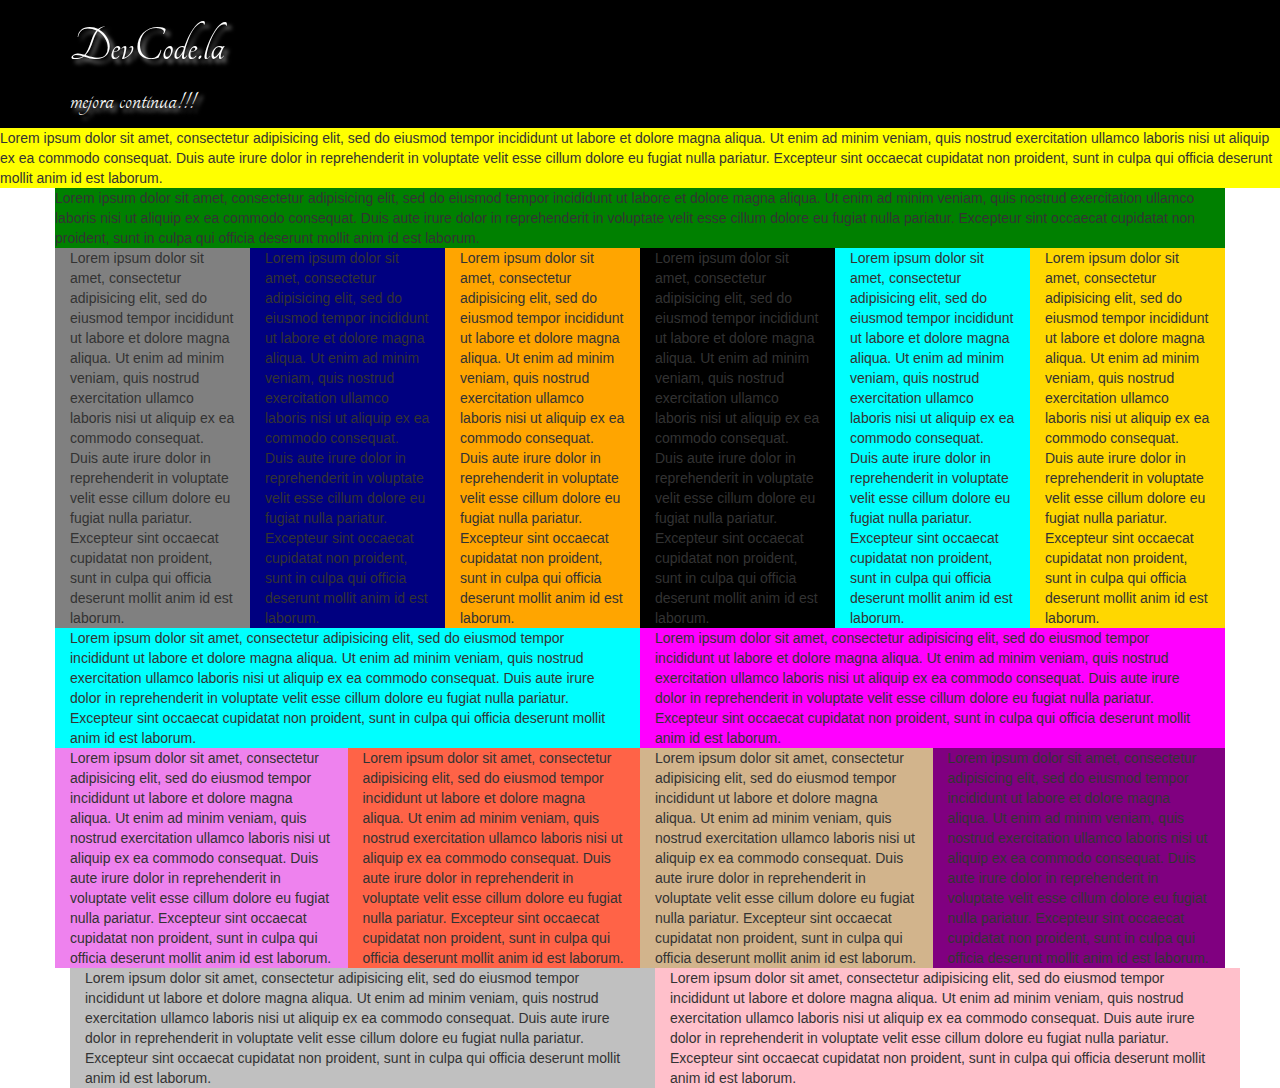
==== 04-header.html @ c3d49536 "Agregar los demas cambios de los capitulos 2, 3, 4 y 5" ====
<!DOCTYPE html>
<!--[if lt IE 7]>      <html class="no-js lt-ie9 lt-ie8 lt-ie7"> <![endif]-->
<!--[if IE 7]>         <html class="no-js lt-ie9 lt-ie8"> <![endif]-->
<!--[if IE 8]>         <html class="no-js lt-ie9"> <![endif]-->
<!--[if gt IE 8]><!--> <html class="no-js"> <!--<![endif]-->
    <head>
        <meta charset="utf-8">
        <meta http-equiv="X-UA-Compatible" content="IE=edge,chrome=1">
        <title></title>
        <meta name="description" content="">
        <meta name="viewport" content="width=device-width, initial-scale=1">

        <link rel="stylesheet" type="text/css" href="http://fonts.googleapis.com/css?family=Tangerine">
        <link rel="stylesheet" href="css/bootstrap.css">
        <link rel="stylesheet" href="css/main.css">

        <script src="js/vendor/modernizr-2.6.2.min.js"></script>
    </head>
    <body>
        <!--[if lt IE 7]>
            <p class="browsehappy">You are using an <strong>outdated</strong> browser. Please <a href="http://browsehappy.com/">upgrade your browser</a> to improve your experience.</p>
        <![endif]-->

        <header>
            <div class="container">
                <div class="row">
                    <div class="col-xs-12 col-sm-6 col-md-8 col-lg-8">
                        <h1 class="texto tamtex1">DevCode.la</h1>
                        <h5 class="texto tamtex2">mejora continua!!!</h5>
                    </div>
                    <div class="hidden-xs col-sm-6 col-md-4 col-lg-4 centrar">
                        <a href="#"><img="img/facebook.png" alt="" /></a>
                        <a href="#"><img src="img/twitter.png" alt="" /></a>
                        <a href="#"><img src="img/googleplus.png" alt="" /></a>
                    </div>
                </div>
            </div>
        </header>

        <nav class="color3">Lorem ipsum dolor sit amet, consectetur adipisicing elit, sed do eiusmod
        tempor incididunt ut labore et dolore magna aliqua. Ut enim ad minim veniam,
        quis nostrud exercitation ullamco laboris nisi ut aliquip ex ea commodo
        consequat. Duis aute irure dolor in reprehenderit in voluptate velit esse
        cillum dolore eu fugiat nulla pariatur. Excepteur sint occaecat cupidatat non
        proident, sunt in culpa qui officia deserunt mollit anim id est laborum.</nav>

        <div class="container">
            <section>
                <div class="row color4">
                    Lorem ipsum dolor sit amet, consectetur adipisicing elit, sed do eiusmod
                    tempor incididunt ut labore et dolore magna aliqua. Ut enim ad minim veniam,
                    quis nostrud exercitation ullamco laboris nisi ut aliquip ex ea commodo
                    consequat. Duis aute irure dolor in reprehenderit in voluptate velit esse
                    cillum dolore eu fugiat nulla pariatur. Excepteur sint occaecat cupidatat non
                    proident, sunt in culpa qui officia deserunt mollit anim id est laborum.
                </div>
            </section>


            <section>
                <div class="row">
                    <div class="col-lg-4">
                        <div class="row">
                            <div class="col-lg-6 color5">Lorem ipsum dolor sit amet, consectetur adipisicing elit, sed do eiusmod
                            tempor incididunt ut labore et dolore magna aliqua. Ut enim ad minim veniam,
                            quis nostrud exercitation ullamco laboris nisi ut aliquip ex ea commodo
                            consequat. Duis aute irure dolor in reprehenderit in voluptate velit esse
                            cillum dolore eu fugiat nulla pariatur. Excepteur sint occaecat cupidatat non
                            proident, sunt in culpa qui officia deserunt mollit anim id est laborum.</div>
                            <div class="col-lg-6 color6">Lorem ipsum dolor sit amet, consectetur adipisicing elit, sed do eiusmod
                            tempor incididunt ut labore et dolore magna aliqua. Ut enim ad minim veniam,
                            quis nostrud exercitation ullamco laboris nisi ut aliquip ex ea commodo
                            consequat. Duis aute irure dolor in reprehenderit in voluptate velit esse
                            cillum dolore eu fugiat nulla pariatur. Excepteur sint occaecat cupidatat non
                            proident, sunt in culpa qui officia deserunt mollit anim id est laborum.</div>
                        </div>
                    </div>
                    <div class="col-lg-4">
                        <div class="row">
                            <div class="col-lg-6 color7">Lorem ipsum dolor sit amet, consectetur adipisicing elit, sed do eiusmod
                            tempor incididunt ut labore et dolore magna aliqua. Ut enim ad minim veniam,
                            quis nostrud exercitation ullamco laboris nisi ut aliquip ex ea commodo
                            consequat. Duis aute irure dolor in reprehenderit in voluptate velit esse
                            cillum dolore eu fugiat nulla pariatur. Excepteur sint occaecat cupidatat non
                            proident, sunt in culpa qui officia deserunt mollit anim id est laborum.</div>
                            <div class="col-lg-6 color8">Lorem ipsum dolor sit amet, consectetur adipisicing elit, sed do eiusmod
                            tempor incididunt ut labore et dolore magna aliqua. Ut enim ad minim veniam,
                            quis nostrud exercitation ullamco laboris nisi ut aliquip ex ea commodo
                            consequat. Duis aute irure dolor in reprehenderit in voluptate velit esse
                            cillum dolore eu fugiat nulla pariatur. Excepteur sint occaecat cupidatat non
                            proident, sunt in culpa qui officia deserunt mollit anim id est laborum.</div>
                        </div>
                    </div>
                    <div class="col-lg-4">
                        <div class="row">
                            <div class="col-lg-6 color9">Lorem ipsum dolor sit amet, consectetur adipisicing elit, sed do eiusmod
                            tempor incididunt ut labore et dolore magna aliqua. Ut enim ad minim veniam,
                            quis nostrud exercitation ullamco laboris nisi ut aliquip ex ea commodo
                            consequat. Duis aute irure dolor in reprehenderit in voluptate velit esse
                            cillum dolore eu fugiat nulla pariatur. Excepteur sint occaecat cupidatat non
                            proident, sunt in culpa qui officia deserunt mollit anim id est laborum.</div>
                            <div class="col-lg-6 color10">Lorem ipsum dolor sit amet, consectetur adipisicing elit, sed do eiusmod
                            tempor incididunt ut labore et dolore magna aliqua. Ut enim ad minim veniam,
                            quis nostrud exercitation ullamco laboris nisi ut aliquip ex ea commodo
                            consequat. Duis aute irure dolor in reprehenderit in voluptate velit esse
                            cillum dolore eu fugiat nulla pariatur. Excepteur sint occaecat cupidatat non
                            proident, sunt in culpa qui officia deserunt mollit anim id est laborum.</div>
                        </div>
                    </div>
                </div>
            </section>

            <section>
                <div class="row">
                    <div class="col-lg-6 color11">Lorem ipsum dolor sit amet, consectetur adipisicing elit, sed do eiusmod
                    tempor incididunt ut labore et dolore magna aliqua. Ut enim ad minim veniam,
                    quis nostrud exercitation ullamco laboris nisi ut aliquip ex ea commodo
                    consequat. Duis aute irure dolor in reprehenderit in voluptate velit esse
                    cillum dolore eu fugiat nulla pariatur. Excepteur sint occaecat cupidatat non
                    proident, sunt in culpa qui officia deserunt mollit anim id est laborum.</div>
                    <div class="col-lg-6 color12">Lorem ipsum dolor sit amet, consectetur adipisicing elit, sed do eiusmod
                    tempor incididunt ut labore et dolore magna aliqua. Ut enim ad minim veniam,
                    quis nostrud exercitation ullamco laboris nisi ut aliquip ex ea commodo
                    consequat. Duis aute irure dolor in reprehenderit in voluptate velit esse
                    cillum dolore eu fugiat nulla pariatur. Excepteur sint occaecat cupidatat non
                    proident, sunt in culpa qui officia deserunt mollit anim id est laborum.</div>
                </div>
            </section>

            <section>
                <div class="row">
                    <div class="col-lg-3 color13">Lorem ipsum dolor sit amet, consectetur adipisicing elit, sed do eiusmod
                    tempor incididunt ut labore et dolore magna aliqua. Ut enim ad minim veniam,
                    quis nostrud exercitation ullamco laboris nisi ut aliquip ex ea commodo
                    consequat. Duis aute irure dolor in reprehenderit in voluptate velit esse
                    cillum dolore eu fugiat nulla pariatur. Excepteur sint occaecat cupidatat non
                    proident, sunt in culpa qui officia deserunt mollit anim id est laborum.</div>
                    <div class="col-lg-3 color14">Lorem ipsum dolor sit amet, consectetur adipisicing elit, sed do eiusmod
                    tempor incididunt ut labore et dolore magna aliqua. Ut enim ad minim veniam,
                    quis nostrud exercitation ullamco laboris nisi ut aliquip ex ea commodo
                    consequat. Duis aute irure dolor in reprehenderit in voluptate velit esse
                    cillum dolore eu fugiat nulla pariatur. Excepteur sint occaecat cupidatat non
                    proident, sunt in culpa qui officia deserunt mollit anim id est laborum.</div>
                    <div class="col-lg-3 color15">Lorem ipsum dolor sit amet, consectetur adipisicing elit, sed do eiusmod
                    tempor incididunt ut labore et dolore magna aliqua. Ut enim ad minim veniam,
                    quis nostrud exercitation ullamco laboris nisi ut aliquip ex ea commodo
                    consequat. Duis aute irure dolor in reprehenderit in voluptate velit esse
                    cillum dolore eu fugiat nulla pariatur. Excepteur sint occaecat cupidatat non
                    proident, sunt in culpa qui officia deserunt mollit anim id est laborum.</div>
                    <div class="col-lg-3 color16">Lorem ipsum dolor sit amet, consectetur adipisicing elit, sed do eiusmod
                    tempor incididunt ut labore et dolore magna aliqua. Ut enim ad minim veniam,
                    quis nostrud exercitation ullamco laboris nisi ut aliquip ex ea commodo
                    consequat. Duis aute irure dolor in reprehenderit in voluptate velit esse
                    cillum dolore eu fugiat nulla pariatur. Excepteur sint occaecat cupidatat non
                    proident, sunt in culpa qui officia deserunt mollit anim id est laborum.</div>
                </div>
            </section>

            <footer>
                <div class="container">
                    <div class="row">
                        <div class="col-lg-6 color17">Lorem ipsum dolor sit amet, consectetur adipisicing elit, sed do eiusmod
                        tempor incididunt ut labore et dolore magna aliqua. Ut enim ad minim veniam,
                        quis nostrud exercitation ullamco laboris nisi ut aliquip ex ea commodo
                        consequat. Duis aute irure dolor in reprehenderit in voluptate velit esse
                        cillum dolore eu fugiat nulla pariatur. Excepteur sint occaecat cupidatat non
                        proident, sunt in culpa qui officia deserunt mollit anim id est laborum.</div>
                        <div class="col-lg-6 color18">Lorem ipsum dolor sit amet, consectetur adipisicing elit, sed do eiusmod
                        tempor incididunt ut labore et dolore magna aliqua. Ut enim ad minim veniam,
                        quis nostrud exercitation ullamco laboris nisi ut aliquip ex ea commodo
                        consequat. Duis aute irure dolor in reprehenderit in voluptate velit esse
                        cillum dolore eu fugiat nulla pariatur. Excepteur sint occaecat cupidatat non
                        proident, sunt in culpa qui officia deserunt mollit anim id est laborum.</div>
                    </div>
                </div>
            </footer>

        </div>

        <script>window.jQuery || document.write('<script src="js/vendor/jquery-1.11.1.min.js"><\/script>')</script>

        <script src="js/vendor/bootstrap.js"></script>
        <script src="js/plugins.js"></script>
        <script src="js/main.js"></script>

        <!-- Google Analytics: change UA-XXXXX-X to be your site's ID. -->
        <script>
            (function(b,o,i,l,e,r){b.GoogleAnalyticsObject=l;b[l]||(b[l]=
            function(){(b[l].q=b[l].q||[]).push(arguments)});b[l].l=+new Date;
            e=o.createElement(i);r=o.getElementsByTagName(i)[0];
            e.src='//www.google-analytics.com/analytics.js';
            r.parentNode.insertBefore(e,r)}(window,document,'script','ga'));
            ga('create','UA-XXXXX-X');ga('send','pageview');
        </script>
    </body>
</html>
---- css/main.css ----
/*! HTML5 Boilerplate v4.3.0 | MIT License | http://h5bp.com/ */

html,
button,
input,
select,
textarea {
    color: #222;
}

html {
    font-size: 16px;
    line-height: 1.4;
}

::-moz-selection {
    background: #b3d4fc;
    text-shadow: none;
}

::selection {
    background: #b3d4fc;
    text-shadow: none;
}

hr {
    display: block;
    height: 1px;
    border: 0;
    border-top: 1px solid #ccc;
    margin: 1em 0;
    padding: 0;
}

audio,
canvas,
img,
video {
    vertical-align: middle;
}

fieldset {
    border: 0;
    margin: 0;
    padding: 0;
}

textarea {
    resize: vertical;
}

.browsehappy {
    margin: 0.2em 0;
    background: #ccc;
    color: #000;
    padding: 0.2em 0;
}


/* ==========================================================================
   Author's custom styles
   ========================================================================== */

.color1 {
    background-color: red;
}

.color2 {
    background-color: blue;
}

.color3 {
    background-color: yellow;
}

.color4 {
    background-color: green;
}

.color5 {
    background-color: gray;
}

.color6 {
    background-color: navy;
}

.color7 {
    background-color: orange;
}

.color8 {
    background-color: black;
}

.color9 {
    background-color: aqua;
}

.color10 {
    background-color: gold;
}

.color11 {
    background-color: cyan;
}

.color12 {
    background-color: fuchsia;
}

.color13 {
    background-color: violet;
}

.color14 {
    background-color: tomato;
}

.color15 {
    background-color: tan;
}

.color16 {
    background-color: purple;
}

.color17 {
    background-color: silver;
}

.color18 {
    background-color: pink;
}

header {
    background-color: black;
}

.texto {
    color: white;
    font-family: 'Tangerine', serif;
    font-size: 48px;
    text-shadow: 4px 4px 4px #aaa;
}

.tamtex1 {
    font-size: 50px;
}

.tamtex2 {
    font-size: 30px;
}

.centrar {
    padding-top: 45px;
    padding-left: 100px;
}












/* ==========================================================================
   Media Queries
   ========================================================================== */

@media only screen and (min-width: 35em) {

}

@media print,
       (-o-min-device-pixel-ratio: 5/4),
       (-webkit-min-device-pixel-ratio: 1.25),
       (min-resolution: 120dpi) {

}

/* ==========================================================================
   Helper classes
   ========================================================================== */

.ir {
    background-color: transparent;
    border: 0;
    overflow: hidden;
    *text-indent: -9999px;
}

.ir:before {
    content: "";
    display: block;
    width: 0;
    height: 150%;
}

.hidden {
    display: none !important;
    visibility: hidden;
}

.visuallyhidden {
    border: 0;
    clip: rect(0 0 0 0);
    height: 1px;
    margin: -1px;
    overflow: hidden;
    padding: 0;
    position: absolute;
    width: 1px;
}

.visuallyhidden.focusable:active,
.visuallyhidden.focusable:focus {
    clip: auto;
    height: auto;
    margin: 0;
    overflow: visible;
    position: static;
    width: auto;
}

.invisible {
    visibility: hidden;
}

.clearfix:before,
.clearfix:after {
    content: " ";
    display: table;
}

.clearfix:after {
    clear: both;
}

.clearfix {
    *zoom: 1;
}

/* ==========================================================================
   Print styles
   ========================================================================== */

@media print {
    * {
        background: transparent !important;
        color: #000 !important;
        box-shadow: none !important;
        text-shadow: none !important;
    }

    a,
    a:visited {
        text-decoration: underline;
    }

    a[href]:after {
        content: " (" attr(href) ")";
    }

    abbr[title]:after {
        content: " (" attr(title) ")";
    }

    .ir a:after,
    a[href^="javascript:"]:after,
    a[href^="#"]:after {
        content: "";
    }

    pre,
    blockquote {
        border: 1px solid #999;
        page-break-inside: avoid;
    }

    thead {
        display: table-header-group;
    }

    tr,
    img {
        page-break-inside: avoid;
    }

    img {
        max-width: 100% !important;
    }

    @page {
        margin: 0.5cm;
    }

    p,
    h2,
    h3 {
        orphans: 3;
        widows: 3;
    }

    h2,
    h3 {
        page-break-after: avoid;
    }
}
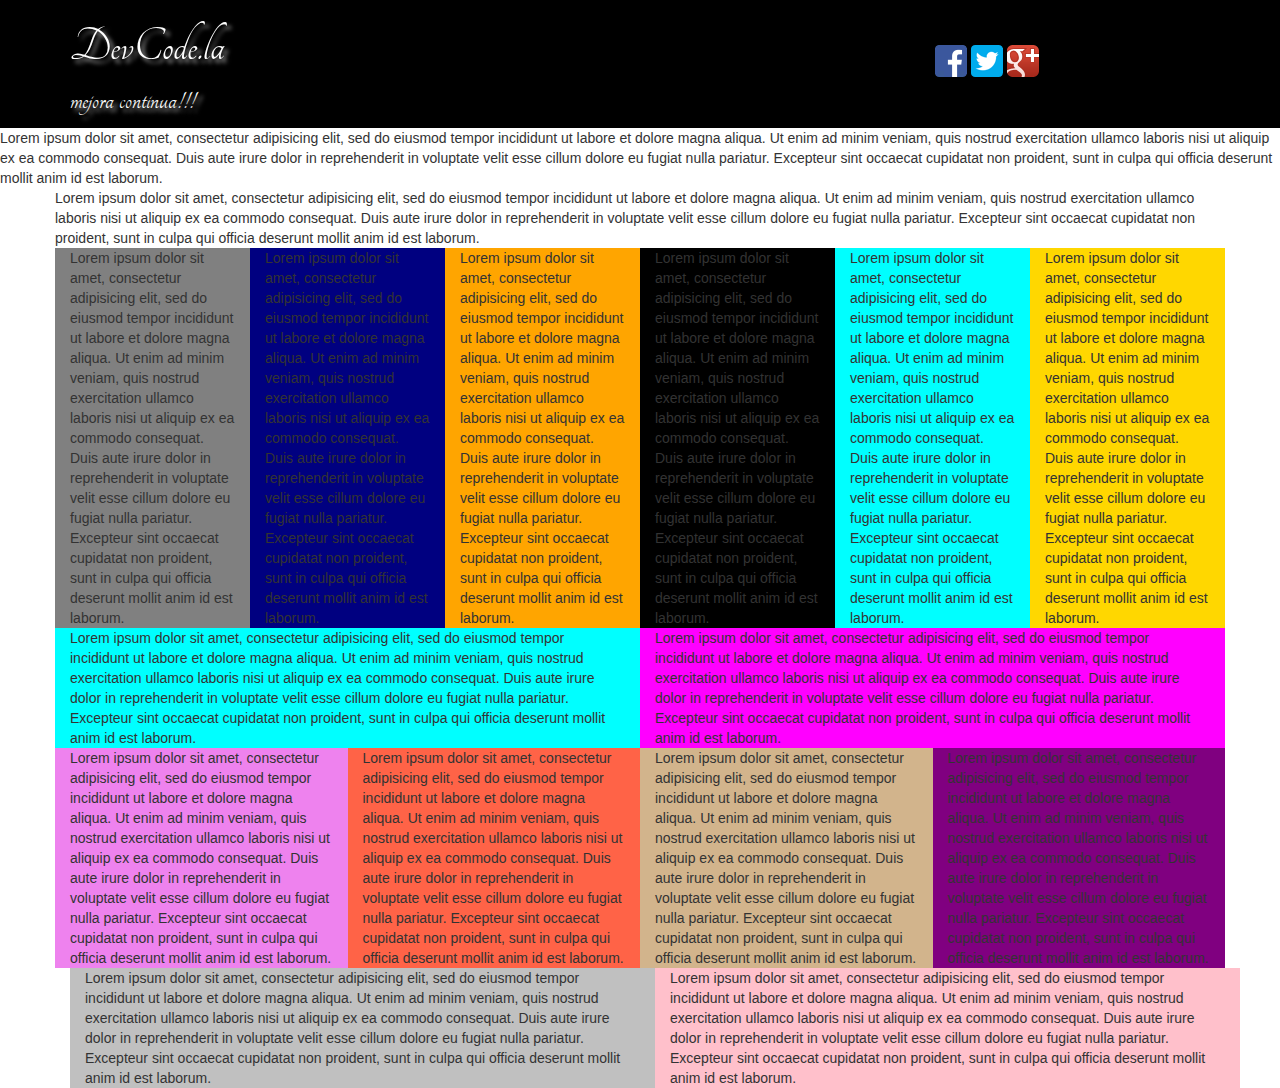
==== commit a8bd7926: "Agregado practica de imagenes resposibas en archivo separado y corregido enlaces de redes sociales" ====
--- a/04-header.html
+++ b/04-header.html
@@ -29,9 +29,9 @@
                         <h5 class="texto tamtex2">mejora continua!!!</h5>
                     </div>
                     <div class="hidden-xs col-sm-6 col-md-4 col-lg-4 centrar">
-                        <a href="#"><img="img/facebook.png" alt="" /></a>
-                        <a href="#"><img src="img/twitter.png" alt="" /></a>
-                        <a href="#"><img src="img/googleplus.png" alt="" /></a>
+                        <a href="#"><img src="img/facebook.png" alt="Facebook" /></a>
+                        <a href="#"><img src="img/twitter.png" alt="Twitter" /></a>
+                        <a href="#"><img src="img/googleplus.png" alt="Google+" /></a>
                     </div>
                 </div>
             </div>
--- a/css/main.css
+++ b/css/main.css
@@ -61,6 +61,7 @@
    Author's custom styles
    ========================================================================== */
 
+/*
 .color1 {
     background-color: red;
 }
@@ -76,6 +77,7 @@
 .color4 {
     background-color: green;
 }
+*/
 
 .color5 {
     background-color: gray;
@@ -157,7 +159,9 @@
     padding-left: 100px;
 }
 
-
+.adaptar {
+    width: 100%;
+}
 
 
 
